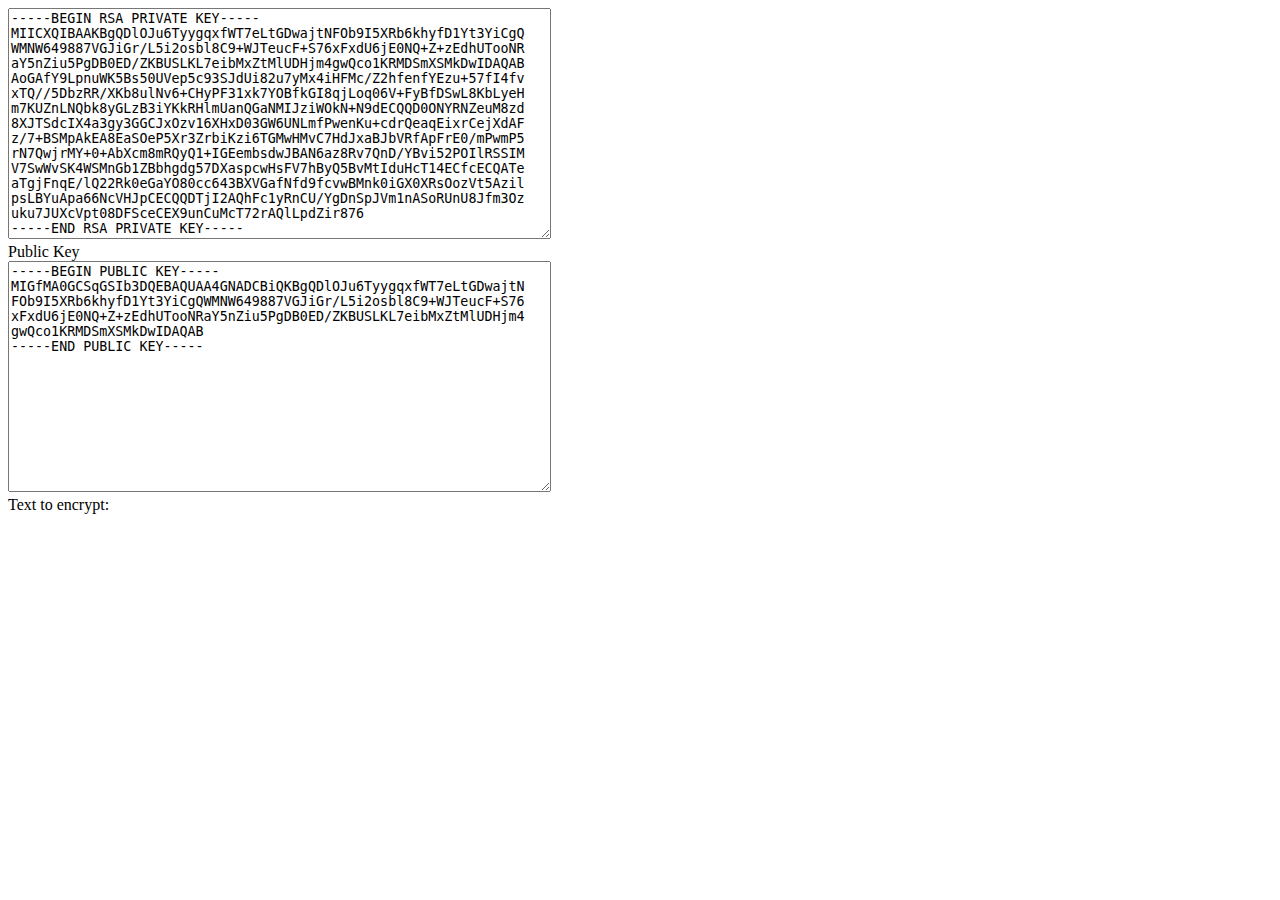
==== crypto/index.html @ f1c0b4de "Cleanup peerjs and reformat" ====
<!doctype html>
<html>
<body>

<textarea id="privkey" rows="15" cols="65">
-----BEGIN RSA PRIVATE KEY-----
MIICXQIBAAKBgQDlOJu6TyygqxfWT7eLtGDwajtNFOb9I5XRb6khyfD1Yt3YiCgQ
WMNW649887VGJiGr/L5i2osbl8C9+WJTeucF+S76xFxdU6jE0NQ+Z+zEdhUTooNR
aY5nZiu5PgDB0ED/ZKBUSLKL7eibMxZtMlUDHjm4gwQco1KRMDSmXSMkDwIDAQAB
AoGAfY9LpnuWK5Bs50UVep5c93SJdUi82u7yMx4iHFMc/Z2hfenfYEzu+57fI4fv
xTQ//5DbzRR/XKb8ulNv6+CHyPF31xk7YOBfkGI8qjLoq06V+FyBfDSwL8KbLyeH
m7KUZnLNQbk8yGLzB3iYKkRHlmUanQGaNMIJziWOkN+N9dECQQD0ONYRNZeuM8zd
8XJTSdcIX4a3gy3GGCJxOzv16XHxD03GW6UNLmfPwenKu+cdrQeaqEixrCejXdAF
z/7+BSMpAkEA8EaSOeP5Xr3ZrbiKzi6TGMwHMvC7HdJxaBJbVRfApFrE0/mPwmP5
rN7QwjrMY+0+AbXcm8mRQyQ1+IGEembsdwJBAN6az8Rv7QnD/YBvi52POIlRSSIM
V7SwWvSK4WSMnGb1ZBbhgdg57DXaspcwHsFV7hByQ5BvMtIduHcT14ECfcECQATe
aTgjFnqE/lQ22Rk0eGaYO80cc643BXVGafNfd9fcvwBMnk0iGX0XRsOozVt5Azil
psLBYuApa66NcVHJpCECQQDTjI2AQhFc1yRnCU/YgDnSpJVm1nASoRUnU8Jfm3Oz
uku7JUXcVpt08DFSceCEX9unCuMcT72rAQlLpdZir876
-----END RSA PRIVATE KEY-----
</textarea><br/>
<label for="pubkey">Public Key</label><br/>
<textarea id="pubkey" rows="15" cols="65">
-----BEGIN PUBLIC KEY-----
MIGfMA0GCSqGSIb3DQEBAQUAA4GNADCBiQKBgQDlOJu6TyygqxfWT7eLtGDwajtN
FOb9I5XRb6khyfD1Yt3YiCgQWMNW649887VGJiGr/L5i2osbl8C9+WJTeucF+S76
xFxdU6jE0NQ+Z+zEdhUTooNRaY5nZiu5PgDB0ED/ZKBUSLKL7eibMxZtMlUDHjm4
gwQco1KRMDSmXSMkDwIDAQAB
-----END PUBLIC KEY-----</textarea><br>
<label for="input">Text to encrypt:</label><br>

<script src="http://code.jquery.com/jquery-1.8.3.min.js"></script>
<script src="bin/jsencrypt.min.js"></script>
<script type="text/javascript">

    // Call this code when the page is done loading.
    $(function() {

        // Run a quick encryption/decryption when they click.
        $('#testme').click(function() {

            // Encrypt with the public key...
            var encrypt = new JSEncrypt();
            encrypt.setPublicKey($('#pubkey').val());
            var encrypted = encrypt.encrypt($('#input').val());

            // Decrypt with the private key...
            var decrypt = new JSEncrypt();
            decrypt.setPrivateKey($('#privkey').val());
            var uncrypted = decrypt.decrypt(encrypted);

            // Now a simple check to see if the round-trip worked.
            if (uncrypted == $('#input').val()) {
                alert('It works!!!');
            }
            else {
                alert('Something went wrong....');
            }
        });
    });
</script>

</body>
</html>
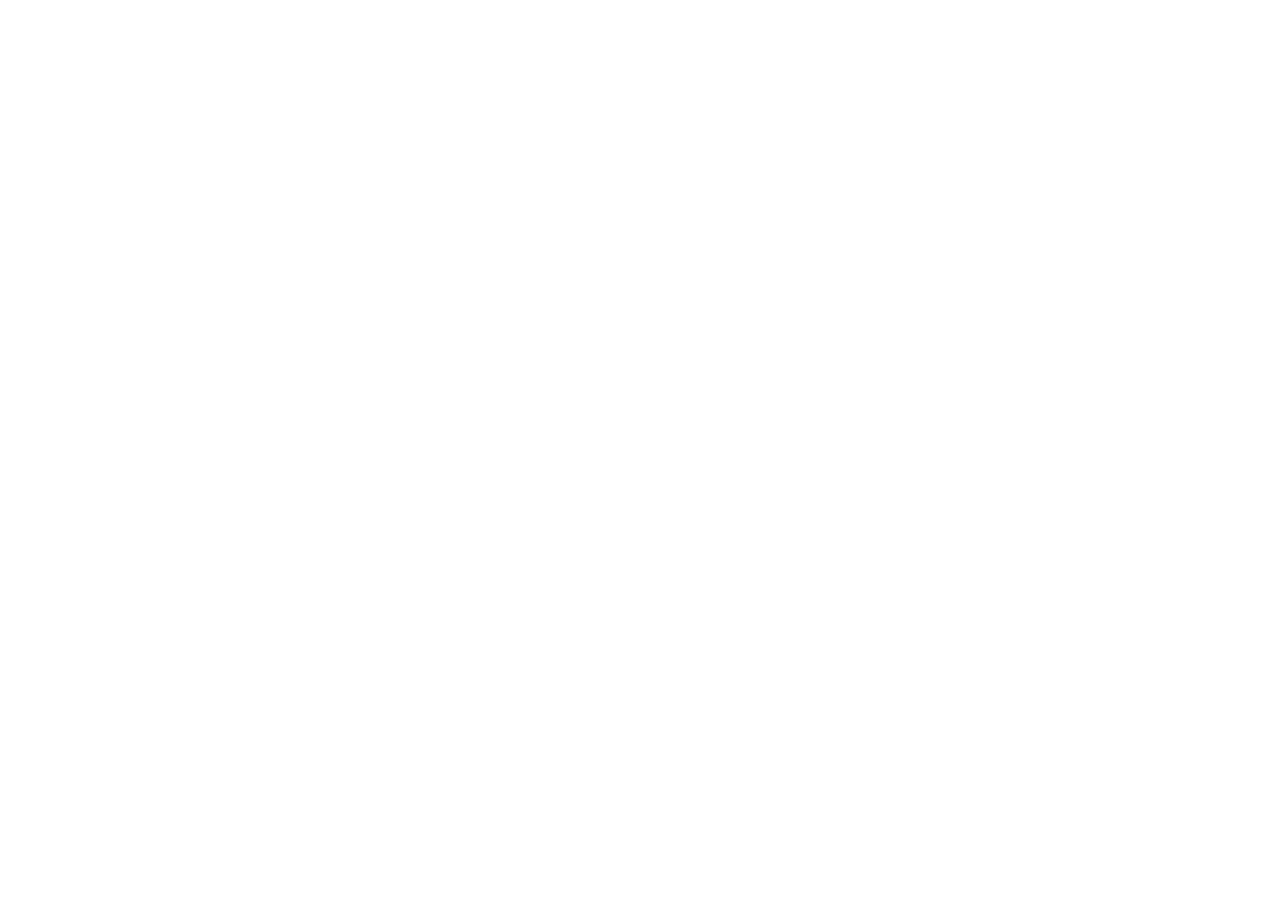
==== commit 74e8c8a2: "Reformat crypto and KeyPair class" ====
--- a/crypto/index.html
+++ b/crypto/index.html
@@ -1,64 +1,19 @@
-<!doctype html>
-<html>
-<body>
+<!DOCTYPE html>
+<html lang="en">
 
-<textarea id="privkey" rows="15" cols="65">
------BEGIN RSA PRIVATE KEY-----
-MIICXQIBAAKBgQDlOJu6TyygqxfWT7eLtGDwajtNFOb9I5XRb6khyfD1Yt3YiCgQ
-WMNW649887VGJiGr/L5i2osbl8C9+WJTeucF+S76xFxdU6jE0NQ+Z+zEdhUTooNR
-aY5nZiu5PgDB0ED/ZKBUSLKL7eibMxZtMlUDHjm4gwQco1KRMDSmXSMkDwIDAQAB
-AoGAfY9LpnuWK5Bs50UVep5c93SJdUi82u7yMx4iHFMc/Z2hfenfYEzu+57fI4fv
-xTQ//5DbzRR/XKb8ulNv6+CHyPF31xk7YOBfkGI8qjLoq06V+FyBfDSwL8KbLyeH
-m7KUZnLNQbk8yGLzB3iYKkRHlmUanQGaNMIJziWOkN+N9dECQQD0ONYRNZeuM8zd
-8XJTSdcIX4a3gy3GGCJxOzv16XHxD03GW6UNLmfPwenKu+cdrQeaqEixrCejXdAF
-z/7+BSMpAkEA8EaSOeP5Xr3ZrbiKzi6TGMwHMvC7HdJxaBJbVRfApFrE0/mPwmP5
-rN7QwjrMY+0+AbXcm8mRQyQ1+IGEembsdwJBAN6az8Rv7QnD/YBvi52POIlRSSIM
-V7SwWvSK4WSMnGb1ZBbhgdg57DXaspcwHsFV7hByQ5BvMtIduHcT14ECfcECQATe
-aTgjFnqE/lQ22Rk0eGaYO80cc643BXVGafNfd9fcvwBMnk0iGX0XRsOozVt5Azil
-psLBYuApa66NcVHJpCECQQDTjI2AQhFc1yRnCU/YgDnSpJVm1nASoRUnU8Jfm3Oz
-uku7JUXcVpt08DFSceCEX9unCuMcT72rAQlLpdZir876
------END RSA PRIVATE KEY-----
-</textarea><br/>
-<label for="pubkey">Public Key</label><br/>
-<textarea id="pubkey" rows="15" cols="65">
------BEGIN PUBLIC KEY-----
-MIGfMA0GCSqGSIb3DQEBAQUAA4GNADCBiQKBgQDlOJu6TyygqxfWT7eLtGDwajtN
-FOb9I5XRb6khyfD1Yt3YiCgQWMNW649887VGJiGr/L5i2osbl8C9+WJTeucF+S76
-xFxdU6jE0NQ+Z+zEdhUTooNRaY5nZiu5PgDB0ED/ZKBUSLKL7eibMxZtMlUDHjm4
-gwQco1KRMDSmXSMkDwIDAQAB
------END PUBLIC KEY-----</textarea><br>
-<label for="input">Text to encrypt:</label><br>
+<script src="cryptico.js"></script>
+<script src="cryptography.js"></script>
 
-<script src="http://code.jquery.com/jquery-1.8.3.min.js"></script>
-<script src="bin/jsencrypt.min.js"></script>
-<script type="text/javascript">
+<script>
+    let alice = new KeyPair();
+    let bob = new KeyPair();
 
-    // Call this code when the page is done loading.
-    $(function() {
+    let encrypted = alice.encrypt("Hello World!", bob.public);
+    console.log(encrypted); // PkCTx9345tm7SbS0GiKc5RcUA8N7AZEl...
 
-        // Run a quick encryption/decryption when they click.
-        $('#testme').click(function() {
+    let decrypted = bob.decrypt(encrypted);
 
-            // Encrypt with the public key...
-            var encrypt = new JSEncrypt();
-            encrypt.setPublicKey($('#pubkey').val());
-            var encrypted = encrypt.encrypt($('#input').val());
-
-            // Decrypt with the private key...
-            var decrypt = new JSEncrypt();
-            decrypt.setPrivateKey($('#privkey').val());
-            var uncrypted = decrypt.decrypt(encrypted);
-
-            // Now a simple check to see if the round-trip worked.
-            if (uncrypted == $('#input').val()) {
-                alert('It works!!!');
-            }
-            else {
-                alert('Something went wrong....');
-            }
-        });
-    });
+    console.log(decrypted); // Hello World!
 </script>
 
-</body>
-</html>+</html>
